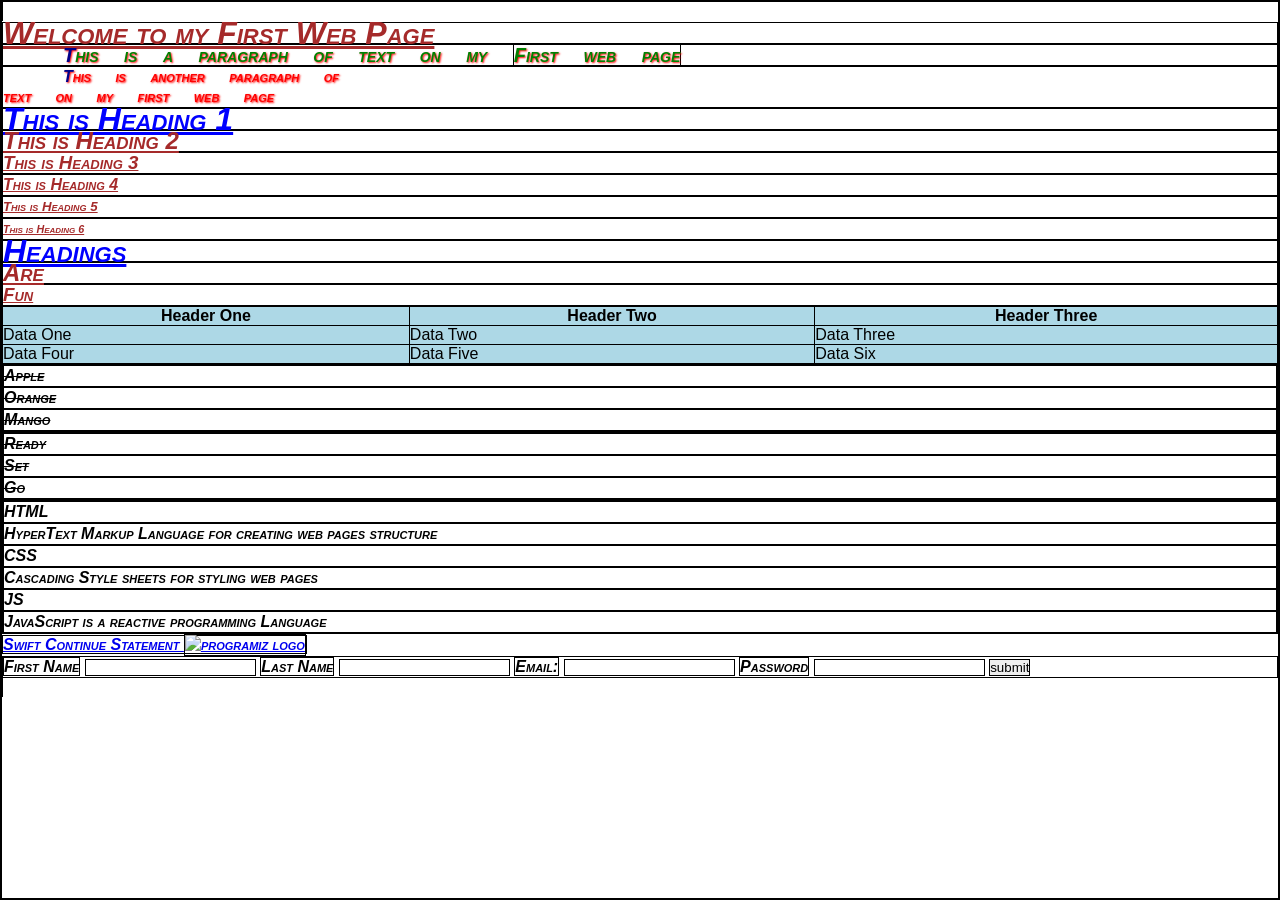
==== week-one/first-web-page/index.html @ 420510ee "Adding my initial project setup files" ====
<!--Tells the browser that this file is a HTML Document-->
<DOCTYPE html>
<!--The root element of the html document-->
<html lang="en">

<!--The head element contains meta-information about the document-->
<head>
 <title> My First Web Page</title>
 <meta name="description" content="HTML Tutorial">
 <meta name="keywords" content "HTML, learn, tutorial">
 <meta name ="author" content="programiz team">
<!--Linking CSS file to my HTML File-->
 <link rel="stylesheet" href="./style.css">
 <!--Internal CSS-->
 <style>
    p {
        color: red;
    }
    h1 {
        color : blue;
    }
 </style>
</head>
<!--The body element contains the content of the document-->
<body>
    <!--add inline css-->
   <h1 style="Color: brown; text-decoration: underline;"> Welcome to my First Web Page</h1>
   <p class = "first"> This is a paragraph of text on my <strong>First web page</strong></p>
   <p> This is another paragraph of <br/>text on my first web page</p>

   <!--  Headings  -->
     <h1> This is Heading 1</h1>
     <h2> This is Heading 2</h2>
     <h3> This is Heading 3</h3>
     <h4> This is Heading 4</h4>
     <h5> This is Heading 5</h5>
     <h6> This is Heading 6</h6>

     <!-- Headings are block level element-->
      <h1>Headings</h1> <h2> Are</h2> <h3>Fun</h3>
     <!--This is a comment to be addressed-->

     <!--THIS IS A TABLE-->
     <table border="1" id="myTable">
        <thead>
 <tr>
        <th> Header One</th>
        <th> Header Two</th>
        <th> Header Three</th>
          </tr>
        </thead>
        <tbody>
       
         <tr>
            <td> Data One</td>
            <td> Data Two</td>
            <td> Data Three</td>
         </tr>

          <tr>
            <td> Data Four</td>
            <td> Data Five</td>
            <td> Data Six</td>
         </tr>
         </tbody> 

     </table>
     <!--Html List-->

     <!--Unordered List-->
     <ul>
        <li>Apple</li>
        <li>Orange</li>
        <li>Mango</li>
     </ul>

     <!--Ordered List-->
     <ol>
        <li>Ready</li>
        <li>Set</li>
        <li>Go</li>
     </ol>

     <!--Description List-->
     <dl>
        <dt> HTML </dt>
        <dd>HyperText Markup Language for creating web pages structure</dd>
        <dt>CSS</dt>
        <dd>Cascading Style sheets for styling web pages</dd>
        <dt>JS</dt>
        <dd>JavaScript is a reactive programming Language</dd>
     </dl>

     <!--HTML Links-->

    <a class="link" href="https://www.programiz.com/swift-programming/continue-statement">Swift Continue Statement
    <img src="https://encrypted-tbn0.gstatic.com/images?q=tbn:ANd9GcQfjS-7Go8mmj8Bo_Ao_2Q_E1sWCBLufdwkdzGHrxNj9w&s=10" alt="programiz logo">
    </a>

    <!--HTML FORM-->
    <form>
        <label for="FirstName">First Name</label>
        <input type="text" id="FirstName" name="FirstName" required>

        <label for="LastName">Last Name</label>
        <input type="text" id="LastName" name="LastName" required>

        <label for="email">Email:</label>
        <input type="email" id = "email" name="email" required>

        <label for="password">Password</label>
        <input type="password" id="password" name="password" required>

        <input type="Submit" value="submit">
    </form>

</body>
</html>
</DOCTYPE>
---- week-one/first-web-page/style.css ----
body{
    background: url('https://encrypted-tbn0.gstatic.com/images?q=tbn:ANd9GcSbIH0JYy_r49bIyRYu02Td1A7e8kx-C8TZKvjopogkQA&s');
    background-repeat: no-repeat;
    background-size: cover;
}

/*Group selector*/
h1, h2, h3, h4, h5, h6 {
    color: brown;
    text-decoration: underline;
}

/*ID SELECTOR- Use # */
#myTable {
    border-collapse: collapse ;
    width: 100%;
    background-color: lightblue;
}

/* Class Selector-use (.)*/
.myList{
    list-style-type: square;
    color: darkgreen
}
 /*Universal Selector */
*{
    margin:0px;
    Padding:0px;
    border:1px solid black;
    box-sizing: border-box;
}

/*Attribute Selector - Use A [Attribute] */

p[class="first"] {
   font-size: 20px;
   color: green;
}

/*Pseudo class Selector - We use A : pseudo-class */

.link:hover:hover{
    color: red;
    text-decoration: underline;
}

/* Pseudo element selectors - Use a ::pseudo-element */

p::first-letter{
    font-weight: bold;
    color:darkblue;
}
/* CSS FONTS*/

body{
    font-family: Arial,  sans-serif;
    font-size: 16px;
    font-weight: bolder;
    font-style: italic;
    font-variant: small-caps;
    font-stretch: expanded;
    line-height: 20px;
}

/*CSS text formatting */

li{
    text-decoration: line-through;
    text-transform: none; 
}

p{
    word-spacing: 20px;
    text-indent: 60px;
    text-shadow: 1px 1px 2px red;
    text-align: justify;
}
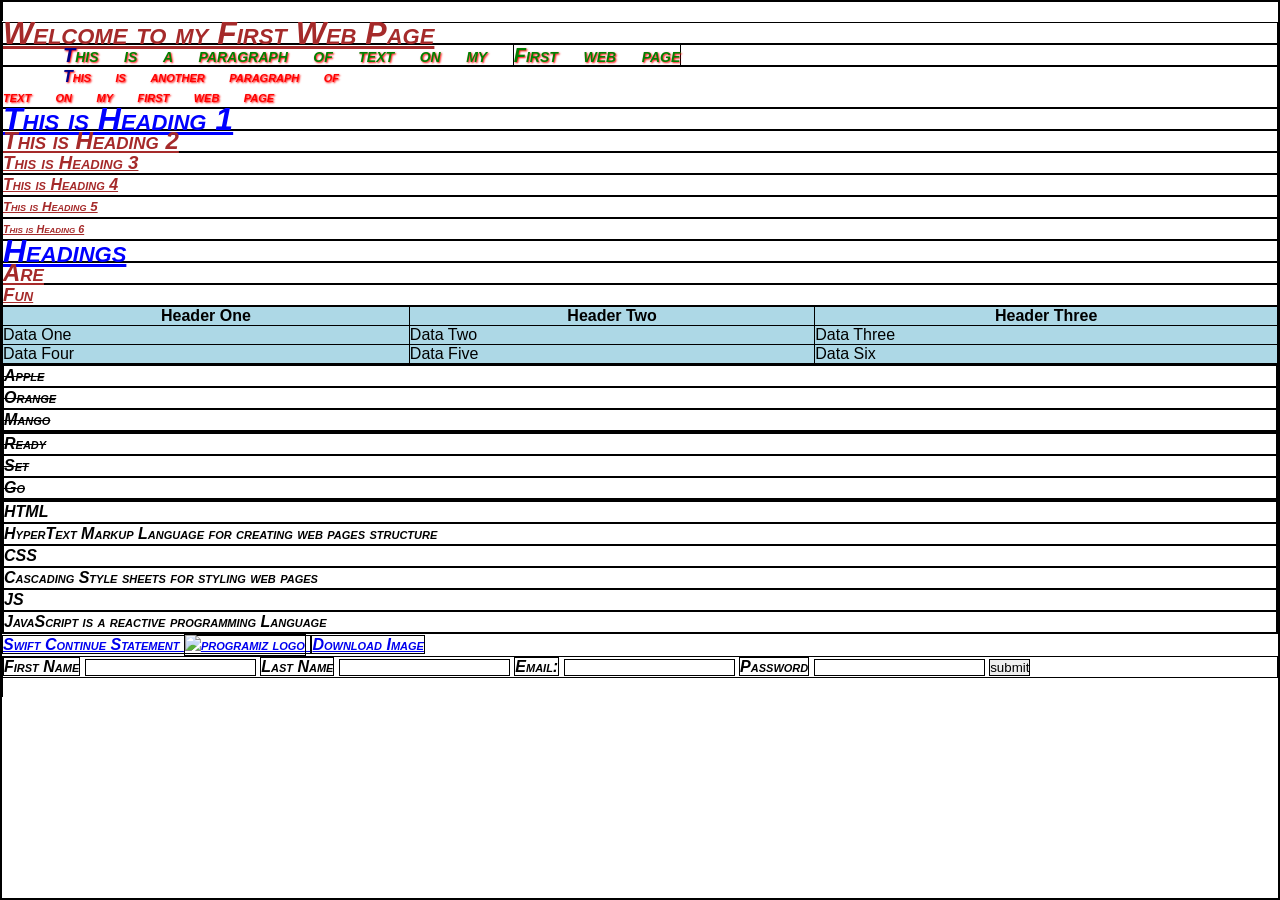
==== commit 359a5601: "added a new download link in the index.html" ====
--- a/week-one/first-web-page/index.html
+++ b/week-one/first-web-page/index.html
@@ -97,6 +97,9 @@
     <img src="https://encrypted-tbn0.gstatic.com/images?q=tbn:ANd9GcQfjS-7Go8mmj8Bo_Ao_2Q_E1sWCBLufdwkdzGHrxNj9w&s=10" alt="programiz logo">
     </a>
 
+    <a href=" /files/logo.png" download> Download Image </a>
+    
+
     <!--HTML FORM-->
     <form>
         <label for="FirstName">First Name</label>
